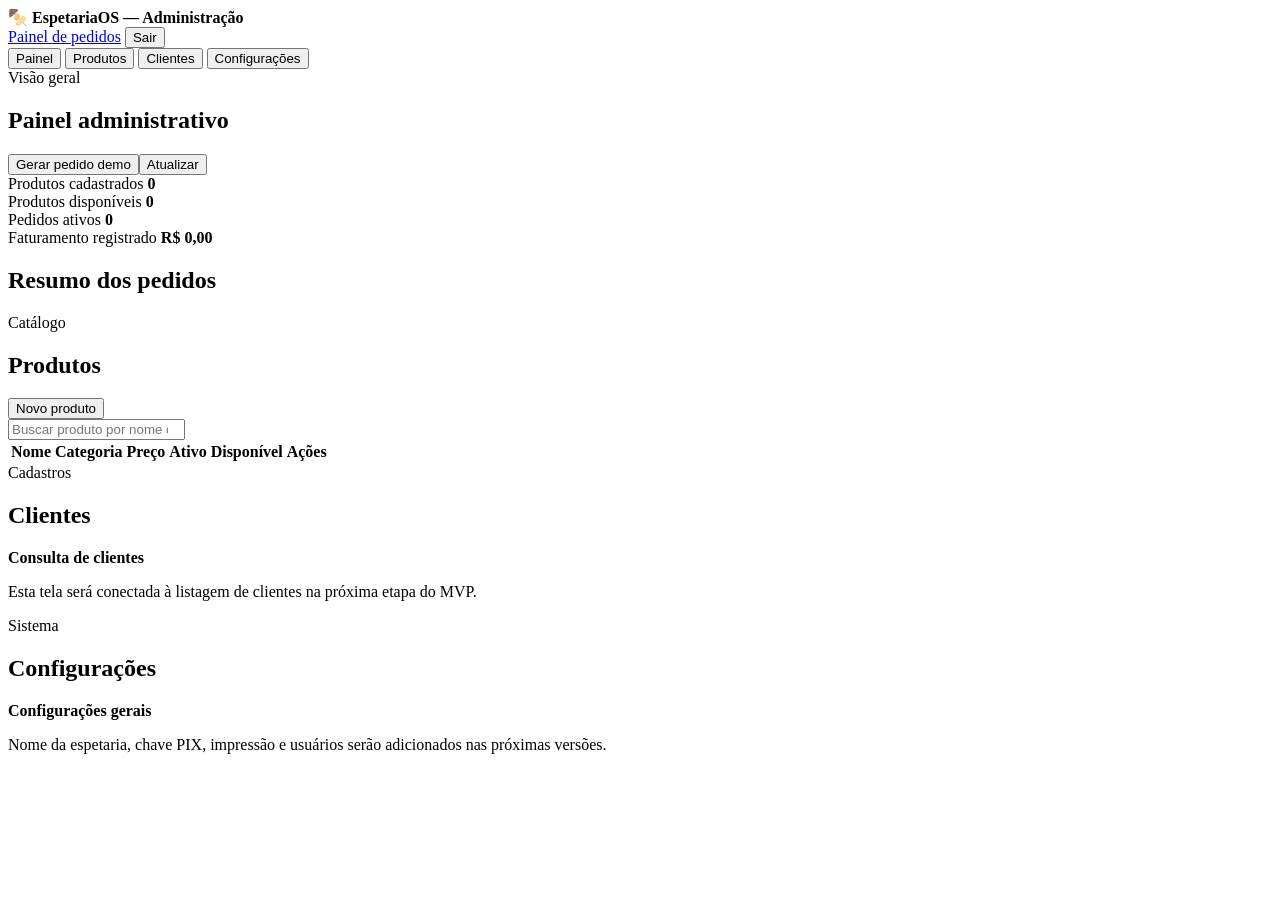
==== static/admin.html @ 2fb41978 "feat: adiciona estrutura inicial do EspetariaOS v0.4.3" ====
<!doctype html>
<html lang="pt-BR">
<head>
  <meta charset="utf-8">
  <meta name="viewport" content="width=device-width,initial-scale=1">
  <title>EspetariaOS — Administração</title>
  <link rel="stylesheet" href="/assets/css/app.css?v=0.4.3">
</head>
<body class="admin-body">
<header class="topbar admin-topbar">
  <div>
    <strong>🍢 EspetariaOS — Administração</strong>
    <small id="userName"></small>
  </div>
  <nav>
    <a href="/atendimento" class="ghost link-button">Painel de pedidos</a>
    <button id="logout" class="ghost">Sair</button>
  </nav>
</header>

<main class="admin-layout">
  <aside class="admin-sidebar">
    <button class="nav-item active" data-section="dashboard">Painel</button>
    <button class="nav-item" data-section="products">Produtos</button>
    <button class="nav-item" data-section="customers">Clientes</button>
    <button class="nav-item" data-section="settings">Configurações</button>
  </aside>

  <section class="admin-content">
    <div id="dashboardSection" class="admin-section">
      <div class="page-heading">
        <div>
          <span class="eyebrow">Visão geral</span>
          <h1>Painel administrativo</h1>
        </div>
        <div class="actions"><button id="demoOrder" class="small hidden">Gerar pedido demo</button><button id="refreshPainel" class="primary">Atualizar</button></div>
      </div>

      <div class="dashboard-cards">
        <article class="dashboard-card">
          <span>Produtos cadastrados</span>
          <strong id="dashboardProducts">0</strong>
        </article>
        <article class="dashboard-card">
          <span>Produtos disponíveis</span>
          <strong id="dashboardAvailable">0</strong>
        </article>
        <article class="dashboard-card">
          <span>Pedidos ativos</span>
          <strong id="dashboardActiveOrders">0</strong>
        </article>
        <article class="dashboard-card">
          <span>Faturamento registrado</span>
          <strong id="dashboardRevenue">R$ 0,00</strong>
        </article>
      </div>

      <section class="panel">
        <div class="panel-header">
          <h2>Resumo dos pedidos</h2>
        </div>
        <div id="dashboardOrders" class="dashboard-order-list"></div>
      </section>
    </div>

    <div id="productsSection" class="admin-section hidden">
      <div class="page-heading">
        <div>
          <span class="eyebrow">Catálogo</span>
          <h1>Produtos</h1>
        </div>
        <button id="newProduct" class="primary">Novo produto</button>
      </div>

      <section class="panel">
        <div class="toolbar">
          <input id="productSearch" type="search" placeholder="Buscar produto por nome ou categoria...">
        </div>
        <div class="table-wrap">
          <table>
            <thead>
              <tr>
                <th>Nome</th>
                <th>Categoria</th>
                <th>Preço</th>
                <th>Ativo</th>
                <th>Disponível</th>
                <th>Ações</th>
              </tr>
            </thead>
            <tbody id="productRows"></tbody>
          </table>
        </div>
      </section>
    </div>

    <div id="customersSection" class="admin-section hidden">
      <div class="page-heading">
        <div>
          <span class="eyebrow">Cadastros</span>
          <h1>Clientes</h1>
        </div>
      </div>
      <section class="empty-state">
        <strong>Consulta de clientes</strong>
        <p>Esta tela será conectada à listagem de clientes na próxima etapa do MVP.</p>
      </section>
    </div>

    <div id="settingsSection" class="admin-section hidden">
      <div class="page-heading">
        <div>
          <span class="eyebrow">Sistema</span>
          <h1>Configurações</h1>
        </div>
      </div>
      <section class="empty-state">
        <strong>Configurações gerais</strong>
        <p>Nome da espetaria, chave PIX, impressão e usuários serão adicionados nas próximas versões.</p>
      </section>
    </div>
  </section>
</main>

<dialog id="productDialog">
  <form method="dialog" class="dialog-card">
    <div class="dialog-header">
      <h2 id="productDialogTitle">Produto</h2>
      <button value="cancel" class="icon-button">✕</button>
    </div>
    <input id="productId" type="hidden">
    <label>Nome<input id="productName"></label>
    <label>Categoria<input id="productCategory" value="Espetos"></label>
    <label>Descrição<textarea id="productDescription" rows="3"></textarea></label>
    <label>Preço (R$)<input id="productPrice" inputmode="decimal"></label>
    <label class="check"><input id="productActive" type="checkbox" checked> Produto ativo</label>
    <label class="check"><input id="productAvailable" type="checkbox" checked> Produto disponível</label>
    <button id="saveProduct" type="button" class="primary full">Salvar</button>
    <p id="productMessage" class="message"></p>
  </form>
</dialog>

<script src="/assets/js/common.js?v=0.4.3"></script><script src="/assets/js/ptbr.js?v=0.4.3"></script>
<script src="/assets/js/admin.js?v=0.4.3"></script>
<script src="/assets/js/realtime.js?v=0.4.3"></script></body>
</html>
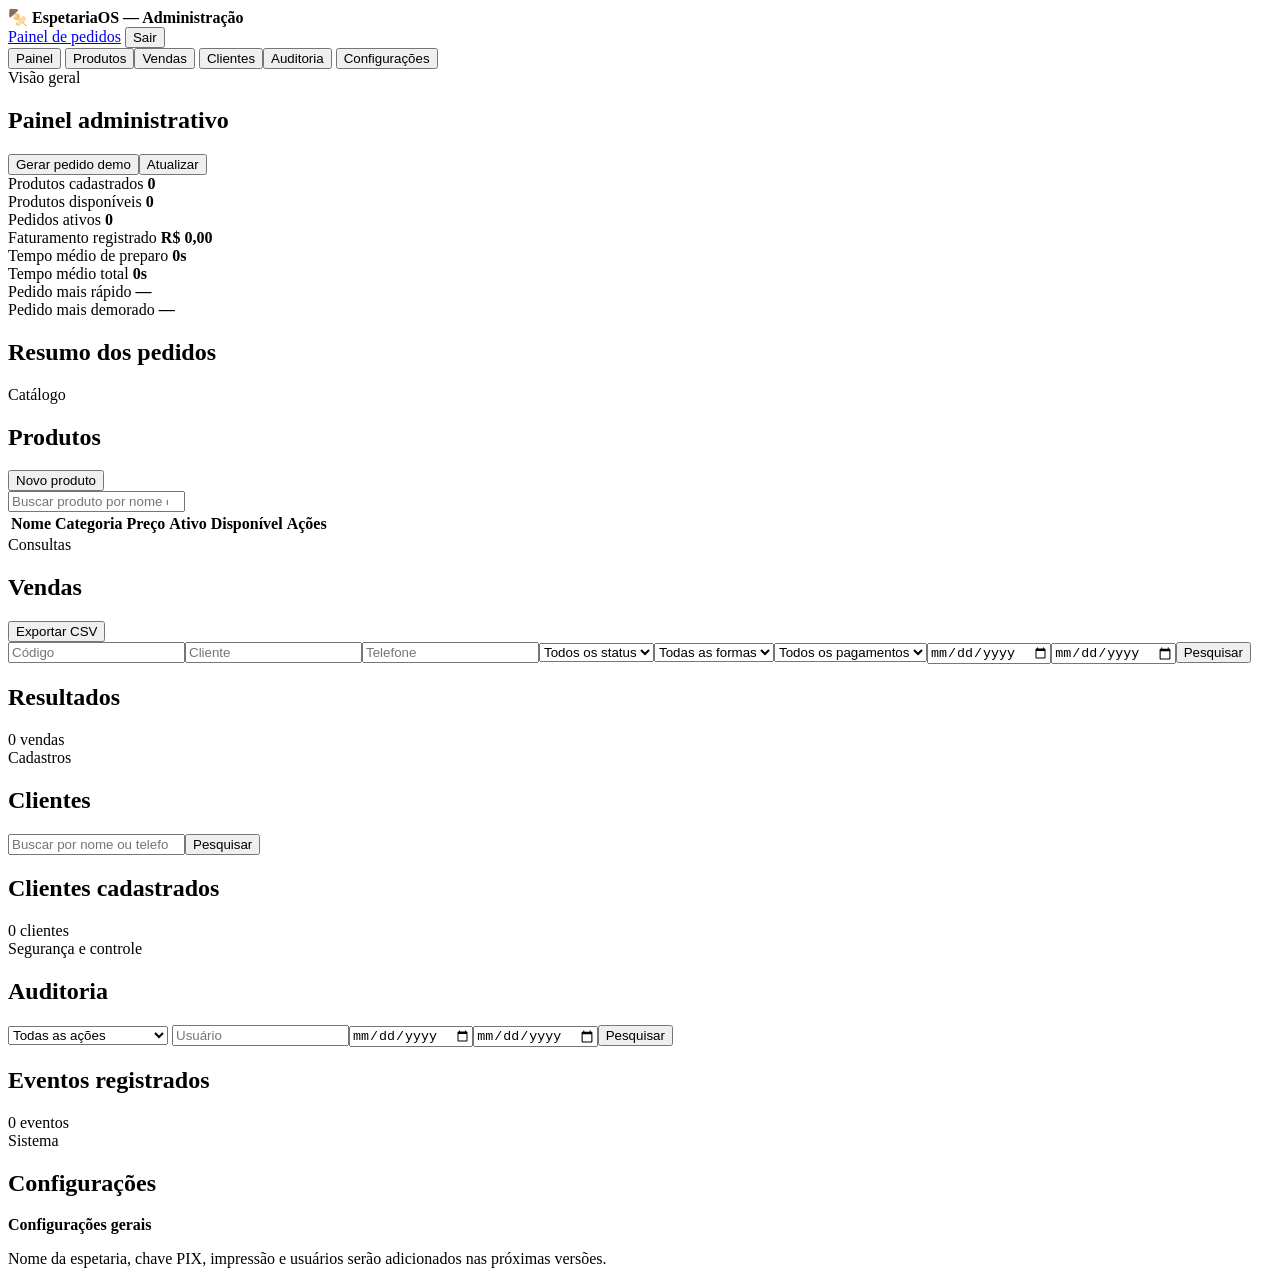
==== commit ef5a8af7: "feat: v0.6.1 - backup automático e retenção de backups" ====
--- a/static/admin.html
+++ b/static/admin.html
@@ -4,7 +4,7 @@
   <meta charset="utf-8">
   <meta name="viewport" content="width=device-width,initial-scale=1">
   <title>EspetariaOS — Administração</title>
-  <link rel="stylesheet" href="/assets/css/app.css?v=0.4.3">
+  <link rel="stylesheet" href="/assets/css/app.css?v=0.6.1">
 </head>
 <body class="admin-body">
 <header class="topbar admin-topbar">
@@ -21,8 +21,8 @@
 <main class="admin-layout">
   <aside class="admin-sidebar">
     <button class="nav-item active" data-section="dashboard">Painel</button>
-    <button class="nav-item" data-section="products">Produtos</button>
-    <button class="nav-item" data-section="customers">Clientes</button>
+    <button class="nav-item" data-section="products">Produtos</button><button class="nav-item" data-section="sales">Vendas</button>
+    <button class="nav-item" data-section="customers">Clientes</button><button class="nav-item" data-section="audit">Auditoria</button>
     <button class="nav-item" data-section="settings">Configurações</button>
   </aside>
 
@@ -33,7 +33,7 @@
           <span class="eyebrow">Visão geral</span>
           <h1>Painel administrativo</h1>
         </div>
-        <div class="actions"><button id="demoOrder" class="small hidden">Gerar pedido demo</button><button id="refreshPainel" class="primary">Atualizar</button></div>
+        <div class="actions"><button id="demoOrder" class="small hidden">Gerar pedido demo</button><button id="refreshDashboard" class="primary">Atualizar</button></div>
       </div>
 
       <div class="dashboard-cards">
@@ -52,6 +52,22 @@
         <article class="dashboard-card">
           <span>Faturamento registrado</span>
           <strong id="dashboardRevenue">R$ 0,00</strong>
+        </article>
+        <article class="dashboard-card">
+          <span>Tempo médio de preparo</span>
+          <strong id="dashboardAveragePreparation">0s</strong>
+        </article>
+        <article class="dashboard-card">
+          <span>Tempo médio total</span>
+          <strong id="dashboardAverageTotal">0s</strong>
+        </article>
+        <article class="dashboard-card">
+          <span>Pedido mais rápido</span>
+          <strong id="dashboardFastestOrder">—</strong>
+        </article>
+        <article class="dashboard-card">
+          <span>Pedido mais demorado</span>
+          <strong id="dashboardSlowestOrder">—</strong>
         </article>
       </div>
 
@@ -94,17 +110,19 @@
       </section>
     </div>
 
-    <div id="customersSection" class="admin-section hidden">
-      <div class="page-heading">
-        <div>
-          <span class="eyebrow">Cadastros</span>
-          <h1>Clientes</h1>
-        </div>
-      </div>
-      <section class="empty-state">
-        <strong>Consulta de clientes</strong>
-        <p>Esta tela será conectada à listagem de clientes na próxima etapa do MVP.</p>
-      </section>
+    <div id="salesSection" class="admin-section hidden"><div class="page-heading"><div><span class="eyebrow">Consultas</span><h1>Vendas</h1></div><button id="exportSales" class="primary">Exportar CSV</button></div><section class="panel"><div class="sales-filters"><input id="saleCode" placeholder="Código"><input id="saleCustomer" placeholder="Cliente"><input id="salePhone" placeholder="Telefone"><select id="saleStatus"><option value="">Todos os status</option><option value="RECEIVED">Recebido</option><option value="PREPARING">Em preparo</option><option value="READY">Pronto</option><option value="DELIVERED">Entregue</option><option value="CANCELLED">Cancelado</option></select><select id="salePaymentMethod"><option value="">Todas as formas</option><option value="PIX">PIX</option><option value="CASH">Dinheiro</option><option value="CARD">Cartão</option></select><select id="salePaymentStatus"><option value="">Todos os pagamentos</option><option value="PENDING">Pendente</option><option value="PAID">Pago</option></select><input id="saleStartDate" type="date"><input id="saleEndDate" type="date"><button id="searchSales" class="primary">Pesquisar</button></div></section><section class="panel"><div class="panel-header"><h2>Resultados</h2><span id="salesCount">0 vendas</span></div><div id="salesResults" class="dashboard-order-list"></div></section></div><div id="customersSection" class="admin-section hidden">
+      <div class="page-heading"><div><span class="eyebrow">Cadastros</span><h1>Clientes</h1></div></div>
+      <section class="panel"><div class="toolbar"><input id="customerSearch" type="search" placeholder="Buscar por nome ou telefone..."><button id="searchCustomers" class="primary">Pesquisar</button></div></section>
+      <section class="panel"><div class="panel-header"><h2>Clientes cadastrados</h2><span id="customerCount">0 clientes</span></div><div id="customerResults" class="customer-grid"></div></section>
+    </div>
+
+    <div id="auditSection" class="admin-section hidden">
+      <div class="page-heading"><div><span class="eyebrow">Segurança e controle</span><h1>Auditoria</h1></div></div>
+      <section class="panel"><div class="audit-filters">
+        <select id="auditAction"><option value="">Todas as ações</option><option value="LOGIN_SUCCESS">Login realizado</option><option value="LOGIN_FAILED">Tentativa inválida</option><option value="ORDER_CREATED">Pedido criado</option><option value="ORDER_STATUS_CHANGED">Status alterado</option><option value="PAYMENT_CONFIRMED">Pagamento confirmado</option><option value="PRODUCT_CREATED">Produto cadastrado</option><option value="PRODUCT_UPDATED">Produto atualizado</option><option value="CASH_OPENED">Caixa aberto</option><option value="CASH_CLOSED">Caixa fechado</option><option value="CASH_SUPPLY">Suprimento</option><option value="CASH_WITHDRAWAL">Sangria</option><option value="BACKUP_CREATED">Backup manual</option><option value="AUTOMATIC_BACKUP_CREATED">Backup automático</option></select>
+        <input id="auditUser" placeholder="Usuário"><input id="auditStartDate" type="date"><input id="auditEndDate" type="date"><button id="searchAudit" class="primary">Pesquisar</button>
+      </div></section>
+      <section class="panel"><div class="panel-header"><h2>Eventos registrados</h2><span id="auditCount">0 eventos</span></div><div id="auditResults" class="audit-list"></div></section>
     </div>
 
     <div id="settingsSection" class="admin-section hidden">
@@ -140,7 +158,7 @@
   </form>
 </dialog>
 
-<script src="/assets/js/common.js?v=0.4.3"></script><script src="/assets/js/ptbr.js?v=0.4.3"></script>
-<script src="/assets/js/admin.js?v=0.4.3"></script>
-<script src="/assets/js/realtime.js?v=0.4.3"></script></body>
+
+
+<script src="/assets/js/common.js?v=0.6.1"></script><script src="/assets/js/ptbr.js?v=0.6.1"></script><script src="/assets/js/realtime.js?v=0.6.1"></script><script src="/assets/js/admin.js?v=0.6.1"></script></body>
 </html>
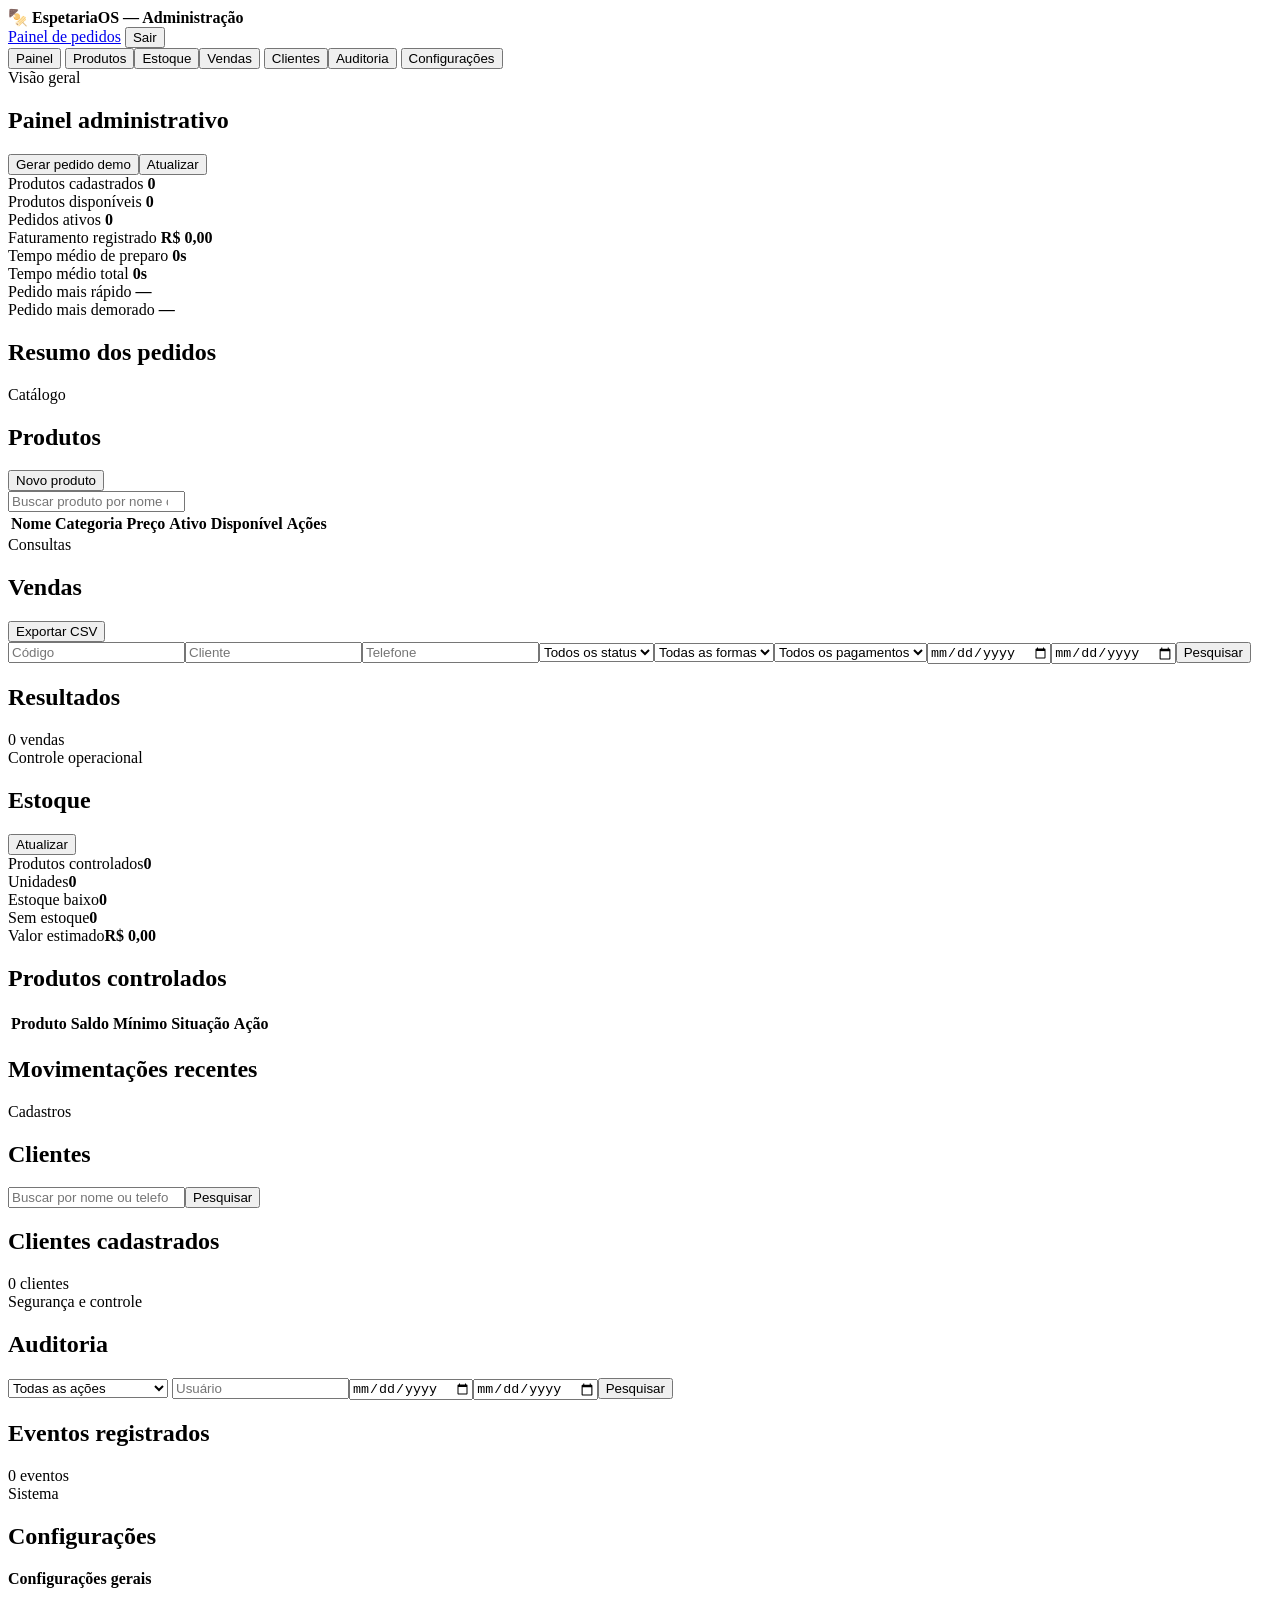
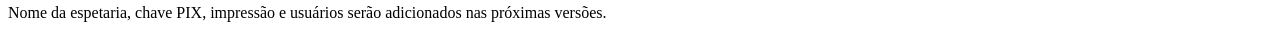
==== commit 68de52dc: "feat: publica EspetariaOS v0.7.2" ====
--- a/static/admin.html
+++ b/static/admin.html
@@ -4,7 +4,7 @@
   <meta charset="utf-8">
   <meta name="viewport" content="width=device-width,initial-scale=1">
   <title>EspetariaOS — Administração</title>
-  <link rel="stylesheet" href="/assets/css/app.css?v=0.6.1">
+  <link rel="stylesheet" href="/assets/css/app.css?v=0.7.2">
 </head>
 <body class="admin-body">
 <header class="topbar admin-topbar">
@@ -21,7 +21,7 @@
 <main class="admin-layout">
   <aside class="admin-sidebar">
     <button class="nav-item active" data-section="dashboard">Painel</button>
-    <button class="nav-item" data-section="products">Produtos</button><button class="nav-item" data-section="sales">Vendas</button>
+    <button class="nav-item" data-section="products">Produtos</button><button class="nav-item" data-section="stock">Estoque</button><button class="nav-item" data-section="sales">Vendas</button>
     <button class="nav-item" data-section="customers">Clientes</button><button class="nav-item" data-section="audit">Auditoria</button>
     <button class="nav-item" data-section="settings">Configurações</button>
   </aside>
@@ -110,7 +110,9 @@
       </section>
     </div>
 
-    <div id="salesSection" class="admin-section hidden"><div class="page-heading"><div><span class="eyebrow">Consultas</span><h1>Vendas</h1></div><button id="exportSales" class="primary">Exportar CSV</button></div><section class="panel"><div class="sales-filters"><input id="saleCode" placeholder="Código"><input id="saleCustomer" placeholder="Cliente"><input id="salePhone" placeholder="Telefone"><select id="saleStatus"><option value="">Todos os status</option><option value="RECEIVED">Recebido</option><option value="PREPARING">Em preparo</option><option value="READY">Pronto</option><option value="DELIVERED">Entregue</option><option value="CANCELLED">Cancelado</option></select><select id="salePaymentMethod"><option value="">Todas as formas</option><option value="PIX">PIX</option><option value="CASH">Dinheiro</option><option value="CARD">Cartão</option></select><select id="salePaymentStatus"><option value="">Todos os pagamentos</option><option value="PENDING">Pendente</option><option value="PAID">Pago</option></select><input id="saleStartDate" type="date"><input id="saleEndDate" type="date"><button id="searchSales" class="primary">Pesquisar</button></div></section><section class="panel"><div class="panel-header"><h2>Resultados</h2><span id="salesCount">0 vendas</span></div><div id="salesResults" class="dashboard-order-list"></div></section></div><div id="customersSection" class="admin-section hidden">
+    <div id="salesSection" class="admin-section hidden"><div class="page-heading"><div><span class="eyebrow">Consultas</span><h1>Vendas</h1></div><button id="exportSales" class="primary">Exportar CSV</button></div><section class="panel"><div class="sales-filters"><input id="saleCode" placeholder="Código"><input id="saleCustomer" placeholder="Cliente"><input id="salePhone" placeholder="Telefone"><select id="saleStatus"><option value="">Todos os status</option><option value="RECEIVED">Recebido</option><option value="PREPARING">Em preparo</option><option value="READY">Pronto</option><option value="DELIVERED">Entregue</option><option value="CANCELLED">Cancelado</option></select><select id="salePaymentMethod"><option value="">Todas as formas</option><option value="PIX">PIX</option><option value="CASH">Dinheiro</option><option value="CARD">Cartão</option></select><select id="salePaymentStatus"><option value="">Todos os pagamentos</option><option value="PENDING">Pendente</option><option value="PAID">Pago</option></select><input id="saleStartDate" type="date"><input id="saleEndDate" type="date"><button id="searchSales" class="primary">Pesquisar</button></div></section><section class="panel"><div class="panel-header"><h2>Resultados</h2><span id="salesCount">0 vendas</span></div><div id="salesResults" class="dashboard-order-list"></div></section></div><div id="stockSection" class="admin-section hidden"><div class="page-heading"><div><span class="eyebrow">Controle operacional</span><h1>Estoque</h1></div><button id="refreshStock" class="primary">Atualizar</button></div><section class="dashboard-grid stock-summary-grid"><article class="dashboard-card"><span>Produtos controlados</span><strong id="stockControlledCount">0</strong></article><article class="dashboard-card"><span>Unidades</span><strong id="stockUnitsCount">0</strong></article><article class="dashboard-card"><span>Estoque baixo</span><strong id="stockLowCount">0</strong></article><article class="dashboard-card"><span>Sem estoque</span><strong id="stockOutCount">0</strong></article><article class="dashboard-card"><span>Valor estimado</span><strong id="stockValue">R$ 0,00</strong></article></section><section class="panel"><div class="panel-header"><h2>Produtos controlados</h2></div><div class="table-wrap"><table><thead><tr><th>Produto</th><th>Saldo</th><th>Mínimo</th><th>Situação</th><th>Ação</th></tr></thead><tbody id="stockProductRows"></tbody></table></div></section><section class="panel"><div class="panel-header"><h2>Movimentações recentes</h2></div><div id="stockMovementRows" class="stock-movement-list"></div></section></div>
+
+    <div id="customersSection" class="admin-section hidden">
       <div class="page-heading"><div><span class="eyebrow">Cadastros</span><h1>Clientes</h1></div></div>
       <section class="panel"><div class="toolbar"><input id="customerSearch" type="search" placeholder="Buscar por nome ou telefone..."><button id="searchCustomers" class="primary">Pesquisar</button></div></section>
       <section class="panel"><div class="panel-header"><h2>Clientes cadastrados</h2><span id="customerCount">0 clientes</span></div><div id="customerResults" class="customer-grid"></div></section>
@@ -139,6 +141,7 @@
     </div>
   </section>
 </main>
+<dialog id="stockDialog"><form method="dialog" class="dialog-card"><div class="dialog-header"><h2>Movimentar estoque</h2><button value="cancel" class="icon-button">✕</button></div><input id="stockProductId" type="hidden"><p id="stockProductName" class="message"></p><label>Tipo<select id="stockMovementType"><option value="ENTRY">Entrada</option><option value="LOSS">Perda</option><option value="ADJUSTMENT">Ajuste</option></select></label><label>Quantidade<input id="stockMovementQuantity" type="number"></label><label>Motivo<textarea id="stockMovementReason" rows="3"></textarea></label><p id="stockMovementMessage" class="message"></p><div class="dialog-actions"><button value="cancel" class="ghost">Cancelar</button><button id="saveStockMovement" type="button" class="primary">Registrar</button></div></form></dialog>
 
 <dialog id="productDialog">
   <form method="dialog" class="dialog-card">
@@ -150,7 +153,21 @@
     <label>Nome<input id="productName"></label>
     <label>Categoria<input id="productCategory" value="Espetos"></label>
     <label>Descrição<textarea id="productDescription" rows="3"></textarea></label>
-    <label>Preço (R$)<input id="productPrice" inputmode="decimal"></label>
+    <label>Preço de venda (R$)<input id="productPrice" inputmode="decimal"></label>
+    <label>Custo unitário (R$)<input id="productCost" inputmode="decimal" placeholder="0,00"></label>
+    <label class="check"><input id="productStockControlled" type="checkbox"> Controlar estoque deste produto</label>
+    <div id="productStockFields" class="stock-form-grid hidden">
+      <label>Quantidade disponível para venda <span class="required-mark">*</span>
+        <input id="productStockQuantity" type="number" min="0" step="1" value="0">
+        <small class="field-help">Quantidade atual disponível para os pedidos.</small>
+        <small id="productStockQuantityError" class="field-error"></small>
+      </label>
+      <label>Quantidade mínima <span class="required-mark">*</span>
+        <input id="productMinimumStock" type="number" min="0" step="1" value="0">
+        <small class="field-help">Ao atingir este valor, o sistema sinaliza estoque baixo.</small>
+        <small id="productMinimumStockError" class="field-error"></small>
+      </label>
+    </div>
     <label class="check"><input id="productActive" type="checkbox" checked> Produto ativo</label>
     <label class="check"><input id="productAvailable" type="checkbox" checked> Produto disponível</label>
     <button id="saveProduct" type="button" class="primary full">Salvar</button>
@@ -160,5 +177,5 @@
 
 
 
-<script src="/assets/js/common.js?v=0.6.1"></script><script src="/assets/js/ptbr.js?v=0.6.1"></script><script src="/assets/js/realtime.js?v=0.6.1"></script><script src="/assets/js/admin.js?v=0.6.1"></script></body>
+<script src="/assets/js/common.js?v=0.7.2"></script><script src="/assets/js/ptbr.js?v=0.7.2"></script><script src="/assets/js/realtime.js?v=0.7.2"></script><script src="/assets/js/admin.js?v=0.7.2"></script></body>
 </html>
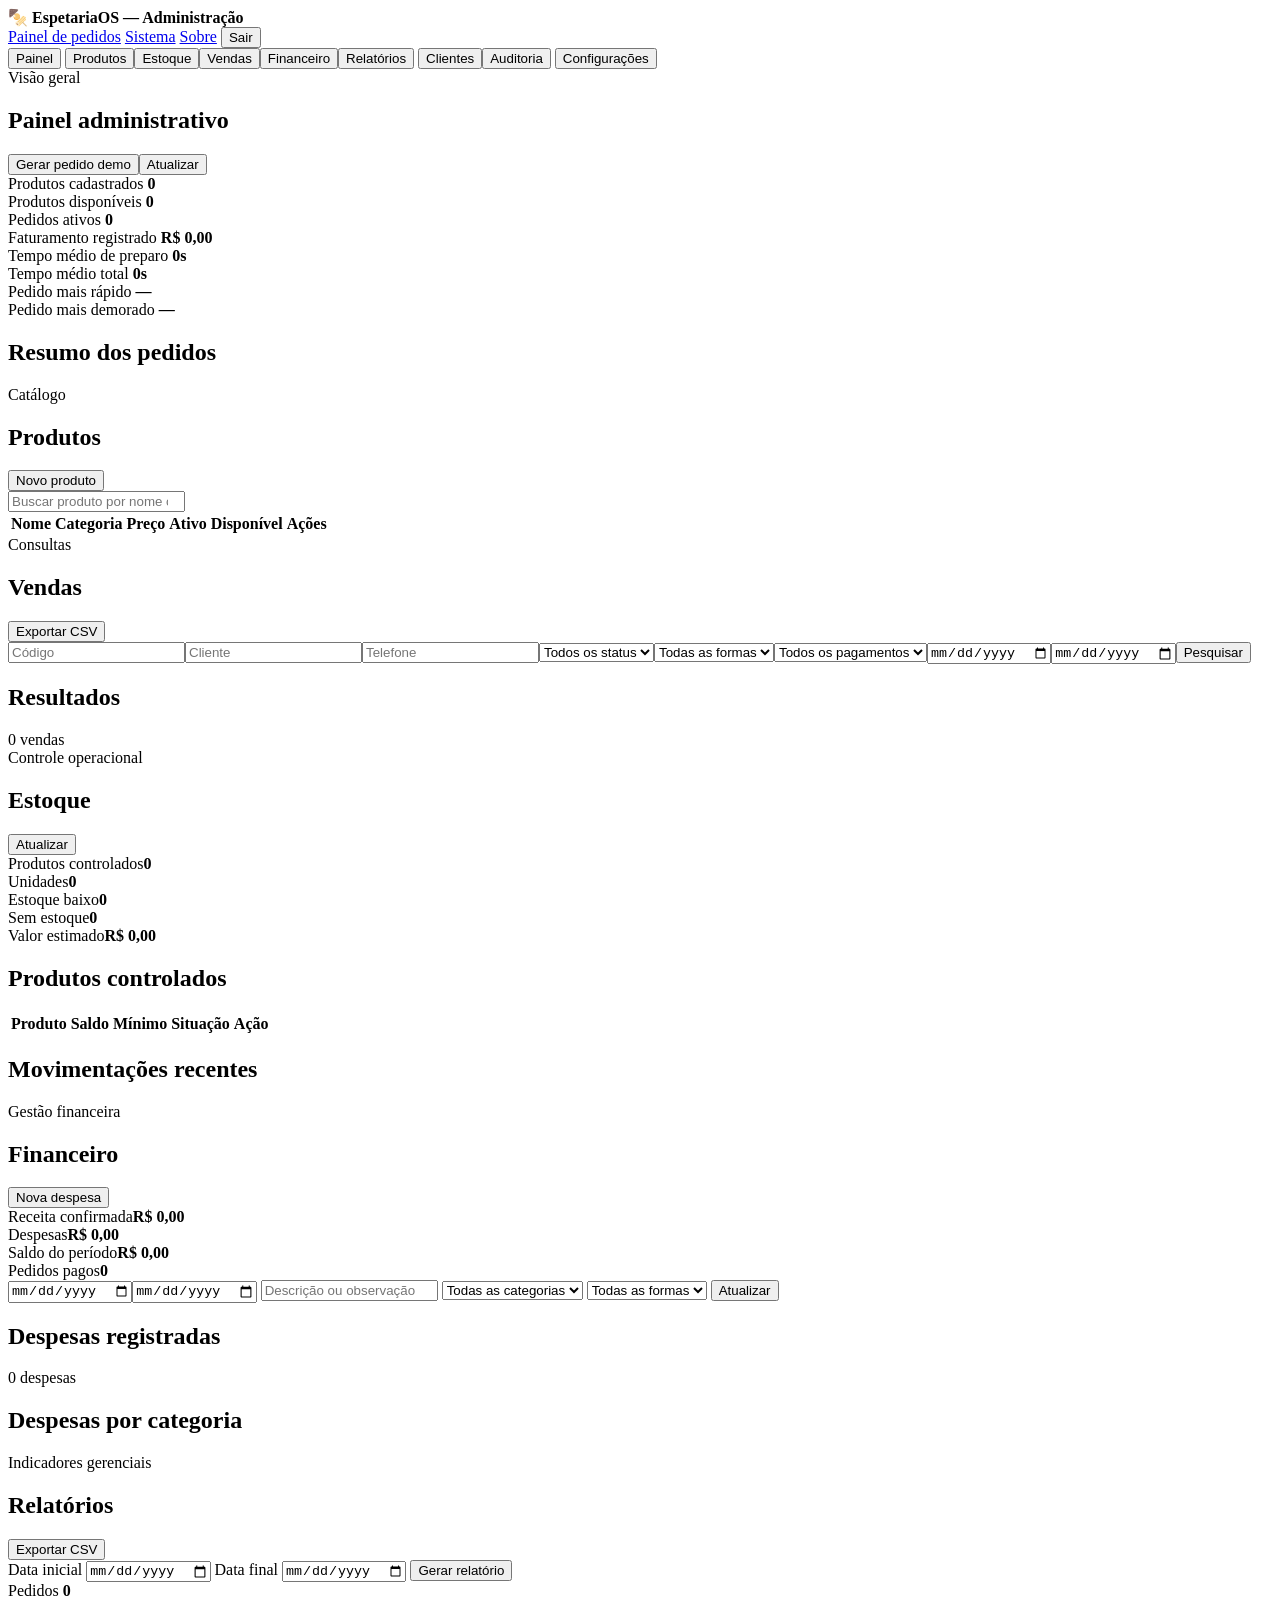
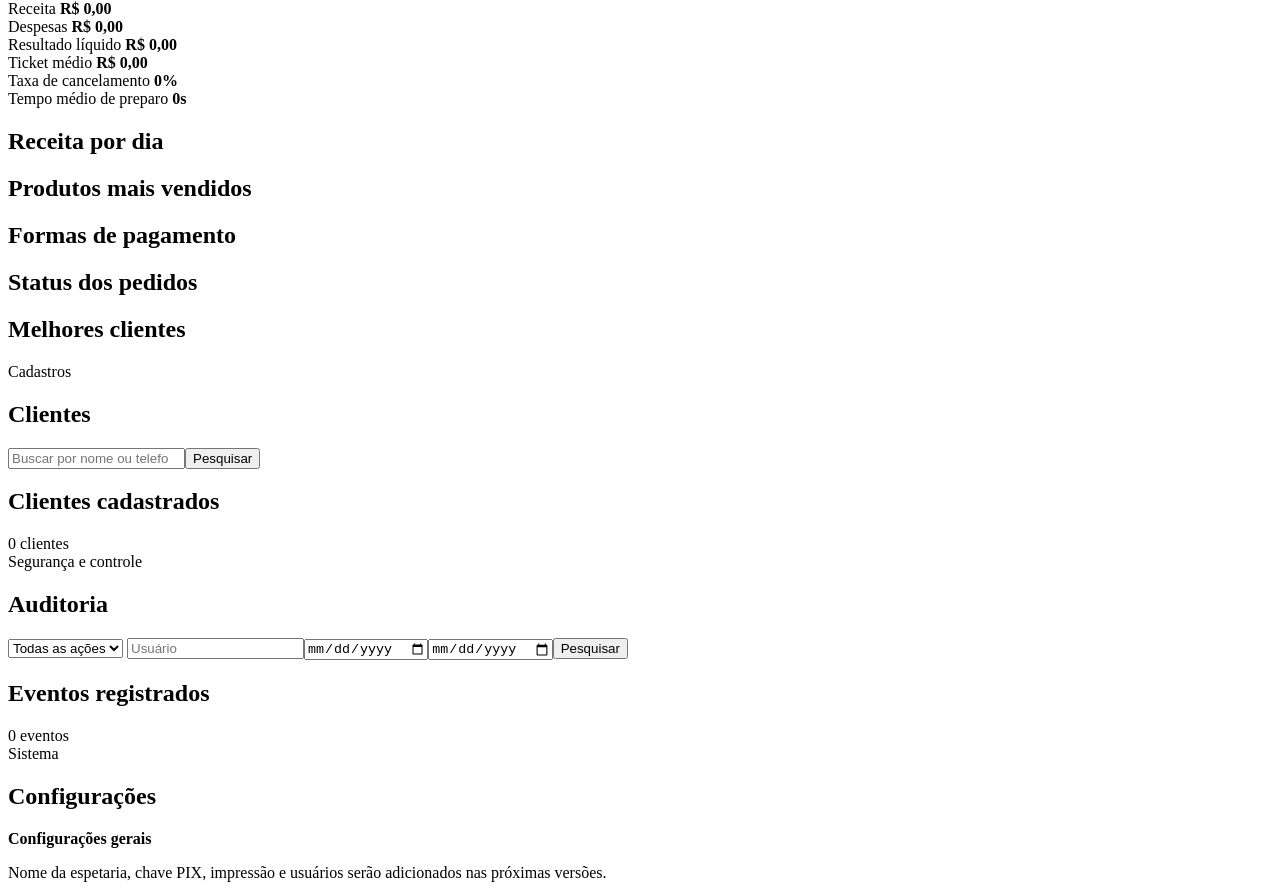
==== commit 1f2e8964: "feat: publica EspetariaOS v1.0.1" ====
--- a/static/admin.html
+++ b/static/admin.html
@@ -4,7 +4,7 @@
   <meta charset="utf-8">
   <meta name="viewport" content="width=device-width,initial-scale=1">
   <title>EspetariaOS — Administração</title>
-  <link rel="stylesheet" href="/assets/css/app.css?v=0.7.2">
+  <link rel="stylesheet" href="/assets/css/app.css?v=1.0.1">
 </head>
 <body class="admin-body">
 <header class="topbar admin-topbar">
@@ -14,6 +14,8 @@
   </div>
   <nav>
     <a href="/atendimento" class="ghost link-button">Painel de pedidos</a>
+    <a href="/sistema" class="ghost link-button">Sistema</a>
+    <a href="/sobre" class="ghost link-button">Sobre</a>
     <button id="logout" class="ghost">Sair</button>
   </nav>
 </header>
@@ -21,7 +23,7 @@
 <main class="admin-layout">
   <aside class="admin-sidebar">
     <button class="nav-item active" data-section="dashboard">Painel</button>
-    <button class="nav-item" data-section="products">Produtos</button><button class="nav-item" data-section="stock">Estoque</button><button class="nav-item" data-section="sales">Vendas</button>
+    <button class="nav-item" data-section="products">Produtos</button><button class="nav-item" data-section="stock">Estoque</button><button class="nav-item" data-section="sales">Vendas</button><button class="nav-item" data-section="finance">Financeiro</button><button class="nav-item" data-section="reports">Relatórios</button>
     <button class="nav-item" data-section="customers">Clientes</button><button class="nav-item" data-section="audit">Auditoria</button>
     <button class="nav-item" data-section="settings">Configurações</button>
   </aside>
@@ -112,6 +114,108 @@
 
     <div id="salesSection" class="admin-section hidden"><div class="page-heading"><div><span class="eyebrow">Consultas</span><h1>Vendas</h1></div><button id="exportSales" class="primary">Exportar CSV</button></div><section class="panel"><div class="sales-filters"><input id="saleCode" placeholder="Código"><input id="saleCustomer" placeholder="Cliente"><input id="salePhone" placeholder="Telefone"><select id="saleStatus"><option value="">Todos os status</option><option value="RECEIVED">Recebido</option><option value="PREPARING">Em preparo</option><option value="READY">Pronto</option><option value="DELIVERED">Entregue</option><option value="CANCELLED">Cancelado</option></select><select id="salePaymentMethod"><option value="">Todas as formas</option><option value="PIX">PIX</option><option value="CASH">Dinheiro</option><option value="CARD">Cartão</option></select><select id="salePaymentStatus"><option value="">Todos os pagamentos</option><option value="PENDING">Pendente</option><option value="PAID">Pago</option></select><input id="saleStartDate" type="date"><input id="saleEndDate" type="date"><button id="searchSales" class="primary">Pesquisar</button></div></section><section class="panel"><div class="panel-header"><h2>Resultados</h2><span id="salesCount">0 vendas</span></div><div id="salesResults" class="dashboard-order-list"></div></section></div><div id="stockSection" class="admin-section hidden"><div class="page-heading"><div><span class="eyebrow">Controle operacional</span><h1>Estoque</h1></div><button id="refreshStock" class="primary">Atualizar</button></div><section class="dashboard-grid stock-summary-grid"><article class="dashboard-card"><span>Produtos controlados</span><strong id="stockControlledCount">0</strong></article><article class="dashboard-card"><span>Unidades</span><strong id="stockUnitsCount">0</strong></article><article class="dashboard-card"><span>Estoque baixo</span><strong id="stockLowCount">0</strong></article><article class="dashboard-card"><span>Sem estoque</span><strong id="stockOutCount">0</strong></article><article class="dashboard-card"><span>Valor estimado</span><strong id="stockValue">R$ 0,00</strong></article></section><section class="panel"><div class="panel-header"><h2>Produtos controlados</h2></div><div class="table-wrap"><table><thead><tr><th>Produto</th><th>Saldo</th><th>Mínimo</th><th>Situação</th><th>Ação</th></tr></thead><tbody id="stockProductRows"></tbody></table></div></section><section class="panel"><div class="panel-header"><h2>Movimentações recentes</h2></div><div id="stockMovementRows" class="stock-movement-list"></div></section></div>
 
+    <div id="financeSection" class="admin-section hidden">
+      <div class="page-heading">
+        <div><span class="eyebrow">Gestão financeira</span><h1>Financeiro</h1></div>
+        <button id="newExpense" class="primary">Nova despesa</button>
+      </div>
+      <section class="dashboard-grid finance-summary-grid">
+        <article class="dashboard-card"><span>Receita confirmada</span><strong id="financeRevenue">R$ 0,00</strong></article>
+        <article class="dashboard-card"><span>Despesas</span><strong id="financeExpenses">R$ 0,00</strong></article>
+        <article class="dashboard-card"><span>Saldo do período</span><strong id="financeBalance">R$ 0,00</strong></article>
+        <article class="dashboard-card"><span>Pedidos pagos</span><strong id="financePaidOrders">0</strong></article>
+      </section>
+      <section class="panel"><div class="finance-filters">
+        <input id="financeStartDate" type="date"><input id="financeEndDate" type="date">
+        <input id="expenseQuery" placeholder="Descrição ou observação">
+        <select id="expenseCategory"><option value="">Todas as categorias</option><option>Insumos</option><option>Bebidas</option><option>Gás</option><option>Energia</option><option>Aluguel</option><option>Manutenção</option><option>Outros</option></select>
+        <select id="expensePaymentMethod"><option value="">Todas as formas</option><option value="PIX">PIX</option><option value="CASH">Dinheiro</option><option value="CARD">Cartão</option><option value="TRANSFER">Transferência</option></select>
+        <button id="searchFinance" class="primary">Atualizar</button>
+      </div></section>
+      <section class="panel"><div class="panel-header"><h2>Despesas registradas</h2><span id="expenseCount">0 despesas</span></div><div id="expenseResults" class="expense-list"></div></section>
+      <section class="panel"><div class="panel-header"><h2>Despesas por categoria</h2></div><div id="expenseCategorySummary" class="category-summary-grid"></div></section>
+    </div>
+
+    <div id="reportsSection" class="admin-section hidden">
+      <div class="page-heading">
+        <div>
+          <span class="eyebrow">Indicadores gerenciais</span>
+          <h1>Relatórios</h1>
+        </div>
+        <button id="exportReport" class="primary">Exportar CSV</button>
+      </div>
+
+      <section class="panel">
+        <div class="report-filters">
+          <label>Data inicial
+            <input id="reportStartDate" type="date">
+          </label>
+          <label>Data final
+            <input id="reportEndDate" type="date">
+          </label>
+          <button id="refreshReports" class="primary">Gerar relatório</button>
+        </div>
+      </section>
+
+      <section class="dashboard-grid report-summary-grid">
+        <article class="dashboard-card">
+          <span>Pedidos</span>
+          <strong id="reportOrders">0</strong>
+        </article>
+        <article class="dashboard-card">
+          <span>Receita</span>
+          <strong id="reportRevenue">R$ 0,00</strong>
+        </article>
+        <article class="dashboard-card">
+          <span>Despesas</span>
+          <strong id="reportExpenses">R$ 0,00</strong>
+        </article>
+        <article class="dashboard-card">
+          <span>Resultado líquido</span>
+          <strong id="reportNet">R$ 0,00</strong>
+        </article>
+        <article class="dashboard-card">
+          <span>Ticket médio</span>
+          <strong id="reportAverageTicket">R$ 0,00</strong>
+        </article>
+        <article class="dashboard-card">
+          <span>Taxa de cancelamento</span>
+          <strong id="reportCancellationRate">0%</strong>
+        </article>
+        <article class="dashboard-card">
+          <span>Tempo médio de preparo</span>
+          <strong id="reportPreparationTime">0s</strong>
+        </article>
+      </section>
+
+      <section class="report-grid">
+        <article class="panel">
+          <div class="panel-header"><h2>Receita por dia</h2></div>
+          <div id="dailyRevenueChart" class="bar-chart"></div>
+        </article>
+
+        <article class="panel">
+          <div class="panel-header"><h2>Produtos mais vendidos</h2></div>
+          <div id="topProductsReport" class="ranking-list"></div>
+        </article>
+
+        <article class="panel">
+          <div class="panel-header"><h2>Formas de pagamento</h2></div>
+          <div id="paymentMethodsReport" class="ranking-list"></div>
+        </article>
+
+        <article class="panel">
+          <div class="panel-header"><h2>Status dos pedidos</h2></div>
+          <div id="statusReport" class="ranking-list"></div>
+        </article>
+
+        <article class="panel report-wide">
+          <div class="panel-header"><h2>Melhores clientes</h2></div>
+          <div id="topCustomersReport" class="customer-ranking"></div>
+        </article>
+      </section>
+    </div>
+
     <div id="customersSection" class="admin-section hidden">
       <div class="page-heading"><div><span class="eyebrow">Cadastros</span><h1>Clientes</h1></div></div>
       <section class="panel"><div class="toolbar"><input id="customerSearch" type="search" placeholder="Buscar por nome ou telefone..."><button id="searchCustomers" class="primary">Pesquisar</button></div></section>
@@ -121,7 +225,9 @@
     <div id="auditSection" class="admin-section hidden">
       <div class="page-heading"><div><span class="eyebrow">Segurança e controle</span><h1>Auditoria</h1></div></div>
       <section class="panel"><div class="audit-filters">
-        <select id="auditAction"><option value="">Todas as ações</option><option value="LOGIN_SUCCESS">Login realizado</option><option value="LOGIN_FAILED">Tentativa inválida</option><option value="ORDER_CREATED">Pedido criado</option><option value="ORDER_STATUS_CHANGED">Status alterado</option><option value="PAYMENT_CONFIRMED">Pagamento confirmado</option><option value="PRODUCT_CREATED">Produto cadastrado</option><option value="PRODUCT_UPDATED">Produto atualizado</option><option value="CASH_OPENED">Caixa aberto</option><option value="CASH_CLOSED">Caixa fechado</option><option value="CASH_SUPPLY">Suprimento</option><option value="CASH_WITHDRAWAL">Sangria</option><option value="BACKUP_CREATED">Backup manual</option><option value="AUTOMATIC_BACKUP_CREATED">Backup automático</option></select>
+        <select id="auditAction">
+          <option value="">Todas as ações</option>
+        </select>
         <input id="auditUser" placeholder="Usuário"><input id="auditStartDate" type="date"><input id="auditEndDate" type="date"><button id="searchAudit" class="primary">Pesquisar</button>
       </div></section>
       <section class="panel"><div class="panel-header"><h2>Eventos registrados</h2><span id="auditCount">0 eventos</span></div><div id="auditResults" class="audit-list"></div></section>
@@ -141,6 +247,20 @@
     </div>
   </section>
 </main>
+<dialog id="expenseDialog">
+  <form method="dialog" class="dialog-card">
+    <div class="dialog-header"><h2>Nova despesa</h2><button value="cancel" class="icon-button">✕</button></div>
+    <label>Descrição <span class="required-mark">*</span><input id="expenseDescription"></label>
+    <label>Categoria <span class="required-mark">*</span><select id="expenseDialogCategory"><option value="">Selecione</option><option>Insumos</option><option>Bebidas</option><option>Gás</option><option>Energia</option><option>Aluguel</option><option>Manutenção</option><option>Outros</option></select></label>
+    <label>Forma de pagamento <span class="required-mark">*</span><select id="expenseDialogPayment"><option value="">Selecione</option><option value="PIX">PIX</option><option value="CASH">Dinheiro</option><option value="CARD">Cartão</option><option value="TRANSFER">Transferência</option></select></label>
+    <label>Valor (R$) <span class="required-mark">*</span><input id="expenseValue" inputmode="decimal" placeholder="0,00"></label>
+    <label>Data <span class="required-mark">*</span><input id="expenseDate" type="date"></label>
+    <label>Observação<textarea id="expenseNotes" rows="3"></textarea></label>
+    <p id="expenseMessage" class="message"></p>
+    <div class="dialog-actions"><button value="cancel" class="ghost">Cancelar</button><button id="saveExpense" type="button" class="primary">Salvar</button></div>
+  </form>
+</dialog>
+
 <dialog id="stockDialog"><form method="dialog" class="dialog-card"><div class="dialog-header"><h2>Movimentar estoque</h2><button value="cancel" class="icon-button">✕</button></div><input id="stockProductId" type="hidden"><p id="stockProductName" class="message"></p><label>Tipo<select id="stockMovementType"><option value="ENTRY">Entrada</option><option value="LOSS">Perda</option><option value="ADJUSTMENT">Ajuste</option></select></label><label>Quantidade<input id="stockMovementQuantity" type="number"></label><label>Motivo<textarea id="stockMovementReason" rows="3"></textarea></label><p id="stockMovementMessage" class="message"></p><div class="dialog-actions"><button value="cancel" class="ghost">Cancelar</button><button id="saveStockMovement" type="button" class="primary">Registrar</button></div></form></dialog>
 
 <dialog id="productDialog">
@@ -177,5 +297,5 @@
 
 
 
-<script src="/assets/js/common.js?v=0.7.2"></script><script src="/assets/js/ptbr.js?v=0.7.2"></script><script src="/assets/js/realtime.js?v=0.7.2"></script><script src="/assets/js/admin.js?v=0.7.2"></script></body>
+<script src="/assets/js/common.js?v=1.0.1"></script><script src="/assets/js/ptbr.js?v=1.0.1"></script><script src="/assets/js/realtime.js?v=1.0.1"></script><script src="/assets/js/admin.js?v=1.0.1"></script></body>
 </html>
